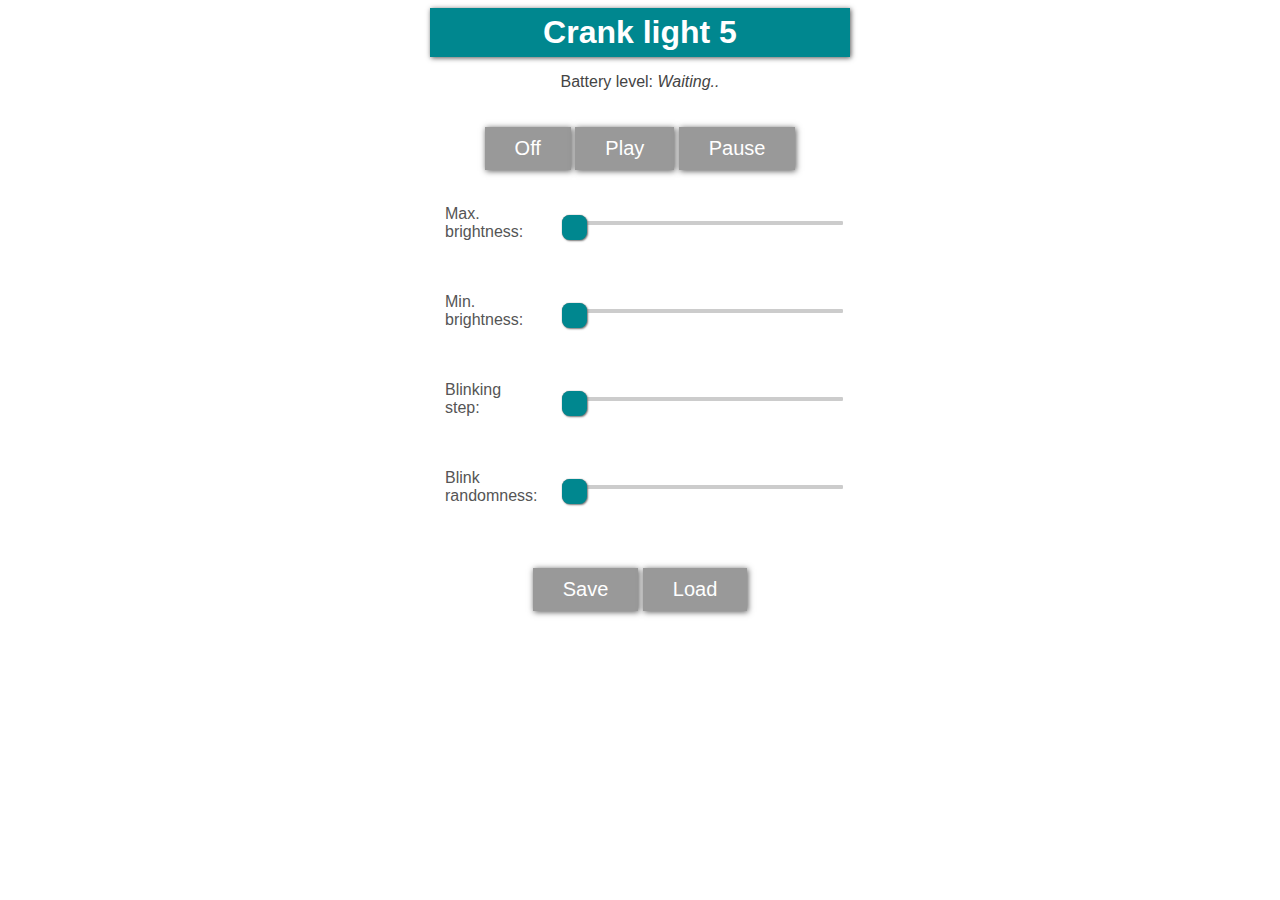
==== src/cranklight/data/index.html @ adda462b "JS error, voltage vs. val, check" ====
<!DOCTYPE html>
<html>
<head>
    <title>Crank light 5</title>
    <link href='main.css' rel='stylesheet' type='text/css'>
    <link rel="apple-touch-icon" sizes="180x180" href="/apple-touch-icon-180x180.png">
    <link rel="icon" type="image/png" sizes="144x144"  href="/favicon-144x144.png">
    <link rel="icon" type="image/png" sizes="48x48" href="/favicon.ico">
    <link rel="manifest" href="/manifest.json">
    <meta name="theme-color" content="#00878f">
    <meta content='width=device-width, initial-scale=1.0, maximum-scale=1.0, user-scalable=0' name='viewport'>
    <script src="WebSocket.js" type="text/javascript"></script>
</head>

<body>
    <center>
        <header>
            <h1>Crank light 5</h1>
        </header>
			    <p id="voltage">Battery level: <em>Waiting..</em></p>
            <p style="margin:8px 0px">
			<button id="offButton" class="button" style="background-color:#999" onclick="preheat();">Off</button>
            <button id="playButton" class="button" style="background-color:#999" onclick="play();">Play</button>
            <button id="pauseButton" class="button" style="background-color:#999" onclick="pause();">Pause</button>
            </p>
        
            <table>
			<tr>
                  <td style="width:14.4px; text-align: left">Max. brightness: </td>
                  <td><input class="enabled" id="blinkMax" type="range" min="500" max="900" step="1" oninput="setBlinkMax();" value="0"></td>
			</tr>
				
            <tr>
                  <td style="width:14.4px; text-align: left">Min. brightness: </td>
                  <td><input class="enabled" id="blinkMin" type="range" min="30" max="499" step="1" oninput="setBlinkMin();" value="0"></td>
			</tr>
			<tr>
                  <td style="width:14.4px; text-align: left">Blinking step: </td>
                  <td><input class="enabled" id="blinkSpeed" type="range" min="1" max="5" step="1" oninput="setBlinkSpeed();" value="0"></td>
			</tr>
			<tr>		
					<td style="width:14.4px; text-align: left;">Blink randomness: </td>
                  <td><input class="enabled" id="blinkRandomness" type="range" min="0" max="10" step="1" oninput="setBlinkRandomness();" value="0"></td>
            </tr>
            </table>
            <p id="settingsMsg"></p>
            <p style="margin:8px 0px">
            <button id="saveButton" class="button" style="background-color:#999" onclick="saveSettings();">Save</button>
            <button id="loadButton" class="button" style="background-color:#999" onclick="loadSettings();">Load</button>
             
            </p>
    </center>
</body>
</html>
---- src/cranklight/data/main.css ----
center {
    width: 420px;
    max-width: 100%;
    margin: 0px auto;
    font-family: 'Roboto', sans-serif;
    color: #444;
}

header {
    background-color: #00878F;
    color: white;
    padding: 6px;
    font-family: 'Roboto', sans-serif;
    box-shadow: 1px 1px 5px #555555;
    position: relative;
}

h1 {
    margin: 0px;
    font-family: 'Roboto', sans-serif;
    font-size: 32;
}

center>div {
    padding: 24px 10px 10px 10px;
    box-shadow: 1px 1px 5px #555555;
}

table {
    margin: 0px 24px 0px 12px;
}

td {
    color: #555;
    width: 100%;
}

tr {
    width: 100%;
}

.button {
    text-decoration: none;
    border: none;
    color: white;
    background-color: #00878F;
    padding: 10px 30px;
    font-size: 20px;
    cursor: pointer;
    box-shadow: 1px 1px 6px #555;
    outline: none;
    margin: 20px auto 0px auto;
    display: inline-block;
}

.button:hover {
    box-shadow: 1px 1px 3px #444;
}

input[type=range] {
    -webkit-appearance: none;
    outline: none;
    width: 100%;
    margin: 40px 20px 40px 20px;
}

input[type=range]::-webkit-slider-thumb {
    -webkit-appearance: none;
    border: 0px;
    height: 25px;
    width: 25px;
    margin-top: -6px;
    border-radius: 7.5px;
}

input.disabled[type=range]::-webkit-slider-thumb {
    background: #999;
}

input.enabled[type=range]::-webkit-slider-thumb {
    background: #00878F;
    cursor: pointer;
    box-shadow: 1px 1px 2px #777, 0px 0px 1px #777;
}

input[type=range]::-webkit-slider-runnable-track {
    width: inherit;
    height: 4px;
    background: #ccc;
    border-radius: 1px;
}

input.enabled[type=range]::-webkit-slider-runnable-track {
    cursor: pointer;
}
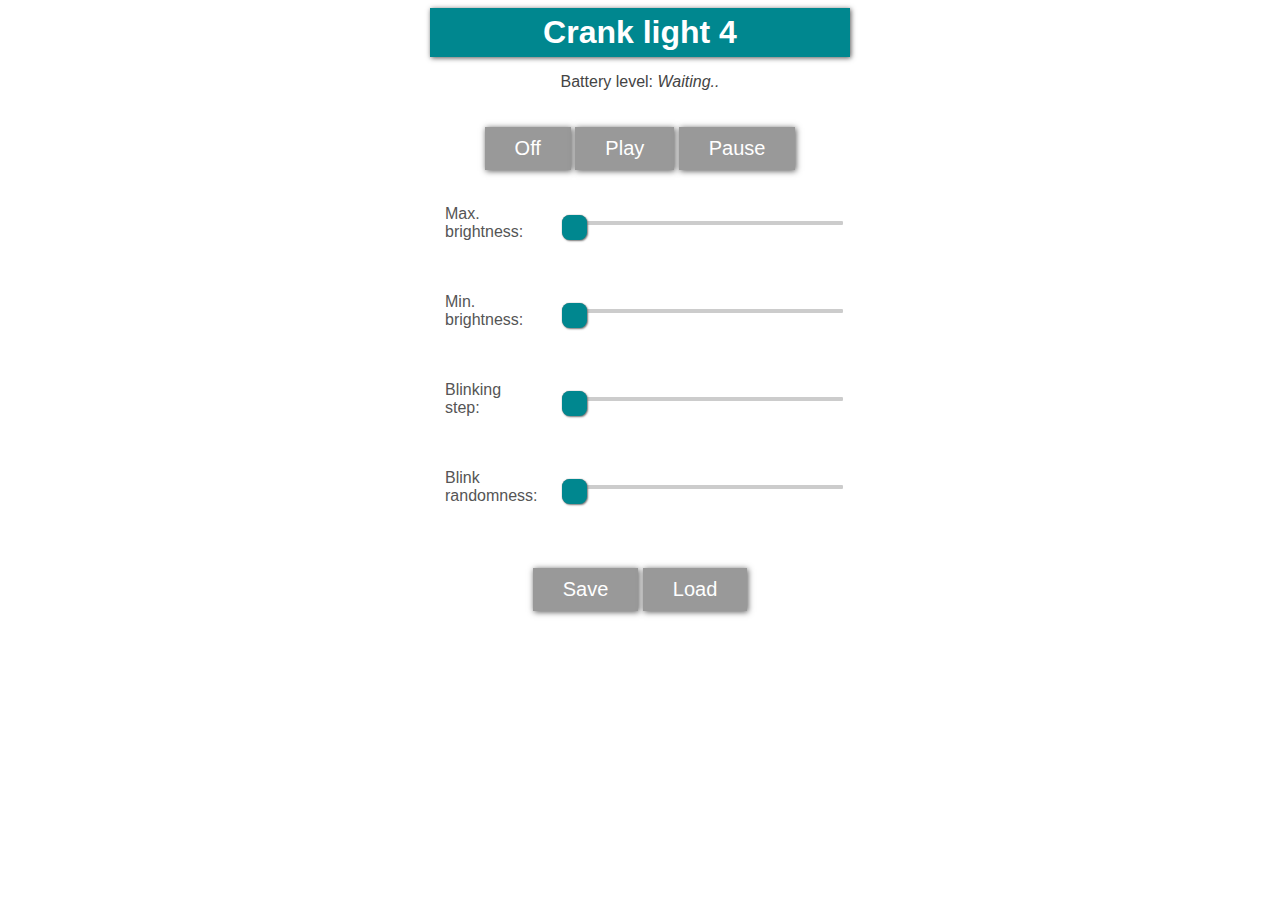
==== commit bfe06b06: "Fade in/Fade out state machine" ====
--- a/src/cranklight/data/index.html
+++ b/src/cranklight/data/index.html
@@ -1,7 +1,7 @@
 <!DOCTYPE html>
 <html>
 <head>
-    <title>Crank light 5</title>
+    <title>Crank light </title>
     <link href='main.css' rel='stylesheet' type='text/css'>
     <link rel="apple-touch-icon" sizes="180x180" href="/apple-touch-icon-180x180.png">
     <link rel="icon" type="image/png" sizes="144x144"  href="/favicon-144x144.png">
@@ -15,7 +15,7 @@
 <body>
     <center>
         <header>
-            <h1>Crank light 5</h1>
+            <h1>Crank light 4</h1>
         </header>
 			    <p id="voltage">Battery level: <em>Waiting..</em></p>
             <p style="margin:8px 0px">
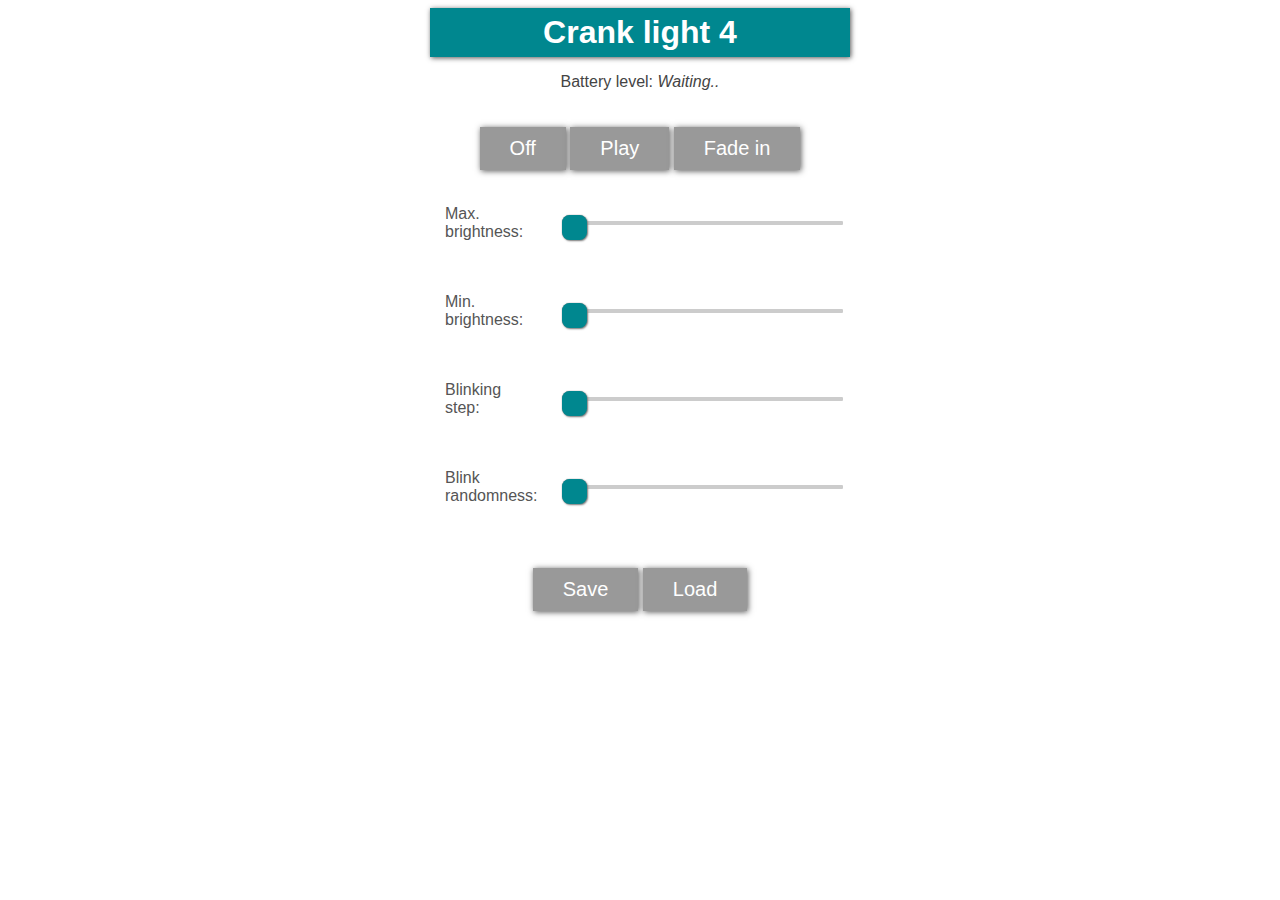
==== commit da4cf7ee: "fade button, play/pause single button" ====
--- a/src/cranklight/data/index.html
+++ b/src/cranklight/data/index.html
@@ -20,8 +20,8 @@
 			    <p id="voltage">Battery level: <em>Waiting..</em></p>
             <p style="margin:8px 0px">
 			<button id="offButton" class="button" style="background-color:#999" onclick="preheat();">Off</button>
-            <button id="playButton" class="button" style="background-color:#999" onclick="play();">Play</button>
-            <button id="pauseButton" class="button" style="background-color:#999" onclick="pause();">Pause</button>
+            <button id="playButton" class="button" style="background-color:#999" onclick="handlePlayPause();">Play</button>
+            <button id="fadeButton" class="button" style="background-color:#999" onclick="handleFadeInFadeOut();">Fade in</button>
             </p>
         
             <table>
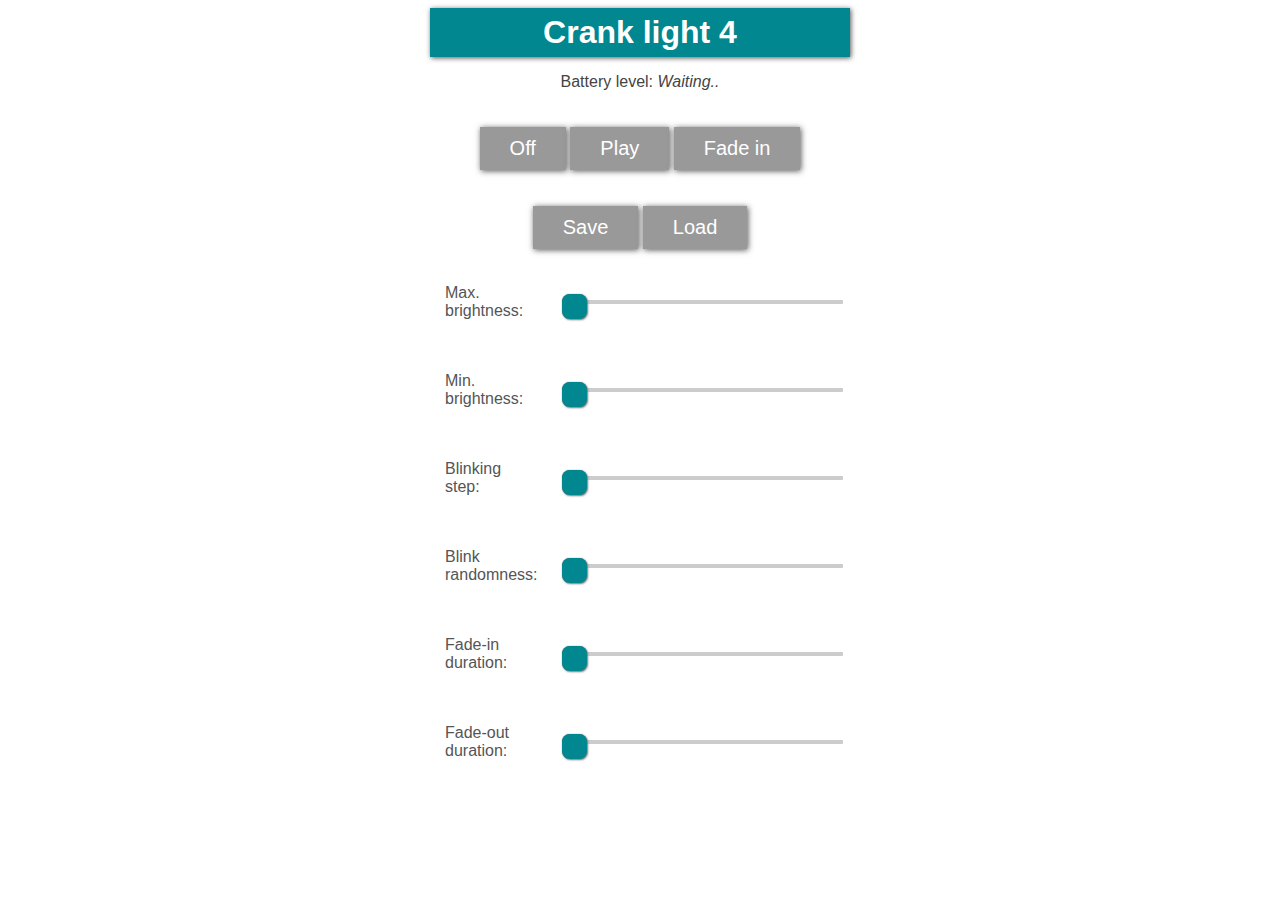
==== commit 9576e4a2: "fade in/out controls" ====
--- a/src/cranklight/data/index.html
+++ b/src/cranklight/data/index.html
@@ -20,10 +20,14 @@
 			    <p id="voltage">Battery level: <em>Waiting..</em></p>
             <p style="margin:8px 0px">
 			<button id="offButton" class="button" style="background-color:#999" onclick="preheat();">Off</button>
-            <button id="playButton" class="button" style="background-color:#999" onclick="handlePlayPause();">Play</button>
-            <button id="fadeButton" class="button" style="background-color:#999" onclick="handleFadeInFadeOut();">Fade in</button>
+            <button id="playButton" class="button" style="background-color:#999" onclick="debounce(handlePlayPause(), 250);">Play</button>
+            <button id="fadeButton" class="button" style="background-color:#999" onclick="debounce(handleFadeInFadeOut(), 250);">Fade in</button>
             </p>
-        
+			<p id="settingsMsg"></p>
+            <p style="margin:8px 0px">
+				<button id="saveButton" class="button" style="background-color:#999" onclick="saveSettings();">Save</button>
+				<button id="loadButton" class="button" style="background-color:#999" onclick="loadSettings();">Load</button>
+            </p>
             <table>
 			<tr>
                   <td style="width:14.4px; text-align: left">Max. brightness: </td>
@@ -42,13 +46,17 @@
 					<td style="width:14.4px; text-align: left;">Blink randomness: </td>
                   <td><input class="enabled" id="blinkRandomness" type="range" min="0" max="10" step="1" oninput="setBlinkRandomness();" value="0"></td>
             </tr>
+			<tr>		
+					<td style="width:14.4px; text-align: left;">Fade-in duration: </td>
+                  <td><input class="enabled" id="fadeInDuration" type="range" min="1" max="10" step="1" oninput="setFadeInDuration();" value="0"></td>
+            </tr>
+			<tr>		
+					<td style="width:14.4px; text-align: left;">Fade-out duration: </td>
+                  <td><input class="enabled" id="fadeOutDuration" type="range" min="1" max="10" step="1" oninput="setFadeOutDuration();" value="0"></td>
+            </tr>            
+                        
             </table>
-            <p id="settingsMsg"></p>
-            <p style="margin:8px 0px">
-            <button id="saveButton" class="button" style="background-color:#999" onclick="saveSettings();">Save</button>
-            <button id="loadButton" class="button" style="background-color:#999" onclick="loadSettings();">Load</button>
-             
-            </p>
+ 
     </center>
 </body>
 </html>
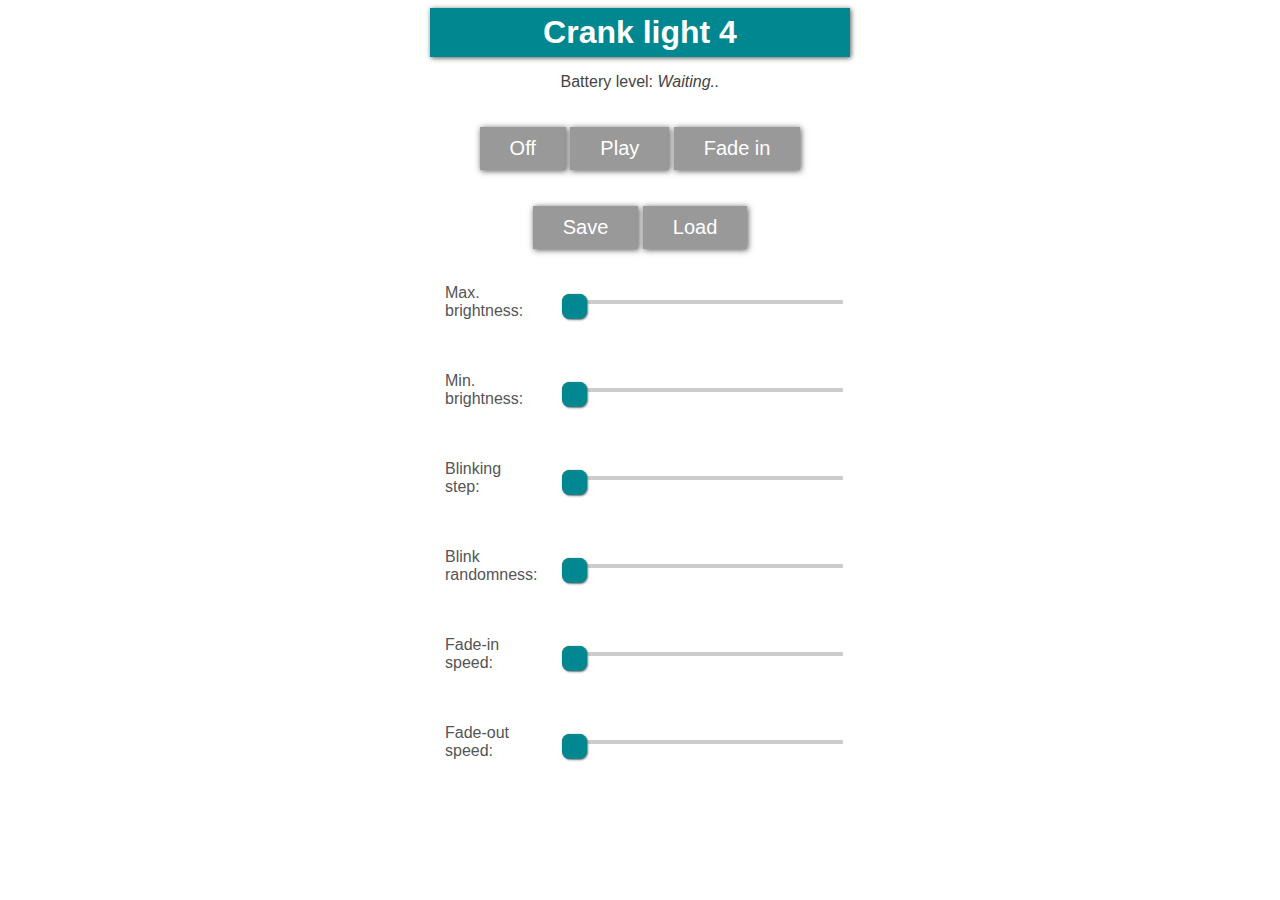
==== commit b5bb7e1d: "wording" ====
--- a/src/cranklight/data/index.html
+++ b/src/cranklight/data/index.html
@@ -25,34 +25,34 @@
             </p>
 			<p id="settingsMsg"></p>
             <p style="margin:8px 0px">
-				<button id="saveButton" class="button" style="background-color:#999" onclick="saveSettings();">Save</button>
-				<button id="loadButton" class="button" style="background-color:#999" onclick="loadSettings();">Load</button>
+				<button id="saveButton" class="button" style="background-color:#999" onclick="debounce(saveSettings(). 250);">Save</button>
+				<button id="loadButton" class="button" style="background-color:#999" onclick="debounce(loadSettings(), 250);">Load</button>
             </p>
             <table>
 			<tr>
                   <td style="width:14.4px; text-align: left">Max. brightness: </td>
-                  <td><input class="enabled" id="blinkMax" type="range" min="500" max="900" step="1" oninput="setBlinkMax();" value="0"></td>
+                  <td><input class="enabled" id="blinkMax" type="range" min="500" max="900" step="1" oninput="debounce(setBlinkMax(), 250);" value="0"></td>
 			</tr>
 				
             <tr>
                   <td style="width:14.4px; text-align: left">Min. brightness: </td>
-                  <td><input class="enabled" id="blinkMin" type="range" min="30" max="499" step="1" oninput="setBlinkMin();" value="0"></td>
+                  <td><input class="enabled" id="blinkMin" type="range" min="30" max="499" step="1" oninput="debounce(setBlinkMin(), 250);" value="0"></td>
 			</tr>
 			<tr>
                   <td style="width:14.4px; text-align: left">Blinking step: </td>
-                  <td><input class="enabled" id="blinkSpeed" type="range" min="1" max="5" step="1" oninput="setBlinkSpeed();" value="0"></td>
+                  <td><input class="enabled" id="blinkSpeed" type="range" min="1" max="5" step="1" oninput="debounce(setBlinkSpeed(), 250);" value="0"></td>
 			</tr>
 			<tr>		
 					<td style="width:14.4px; text-align: left;">Blink randomness: </td>
-                  <td><input class="enabled" id="blinkRandomness" type="range" min="0" max="10" step="1" oninput="setBlinkRandomness();" value="0"></td>
+                  <td><input class="enabled" id="blinkRandomness" type="range" min="0" max="10" step="1" oninput="debounce(setBlinkRandomness(), 250);" value="0"></td>
             </tr>
 			<tr>		
-					<td style="width:14.4px; text-align: left;">Fade-in duration: </td>
-                  <td><input class="enabled" id="fadeInDuration" type="range" min="1" max="10" step="1" oninput="setFadeInDuration();" value="0"></td>
+					<td style="width:14.4px; text-align: left;">Fade-in speed: </td>
+                  <td><input class="enabled" id="fadeInDuration" type="range" min="1" max="10" step="1" oninput="debounce(setFadeInDuration(), 250);" value="0"></td>
             </tr>
 			<tr>		
-					<td style="width:14.4px; text-align: left;">Fade-out duration: </td>
-                  <td><input class="enabled" id="fadeOutDuration" type="range" min="1" max="10" step="1" oninput="setFadeOutDuration();" value="0"></td>
+					<td style="width:14.4px; text-align: left;">Fade-out speed: </td>
+                  <td><input class="enabled" id="fadeOutDuration" type="range" min="1" max="10" step="1" oninput="debounce(setFadeOutDuration(), 250);" value="0"></td>
             </tr>            
                         
             </table>
